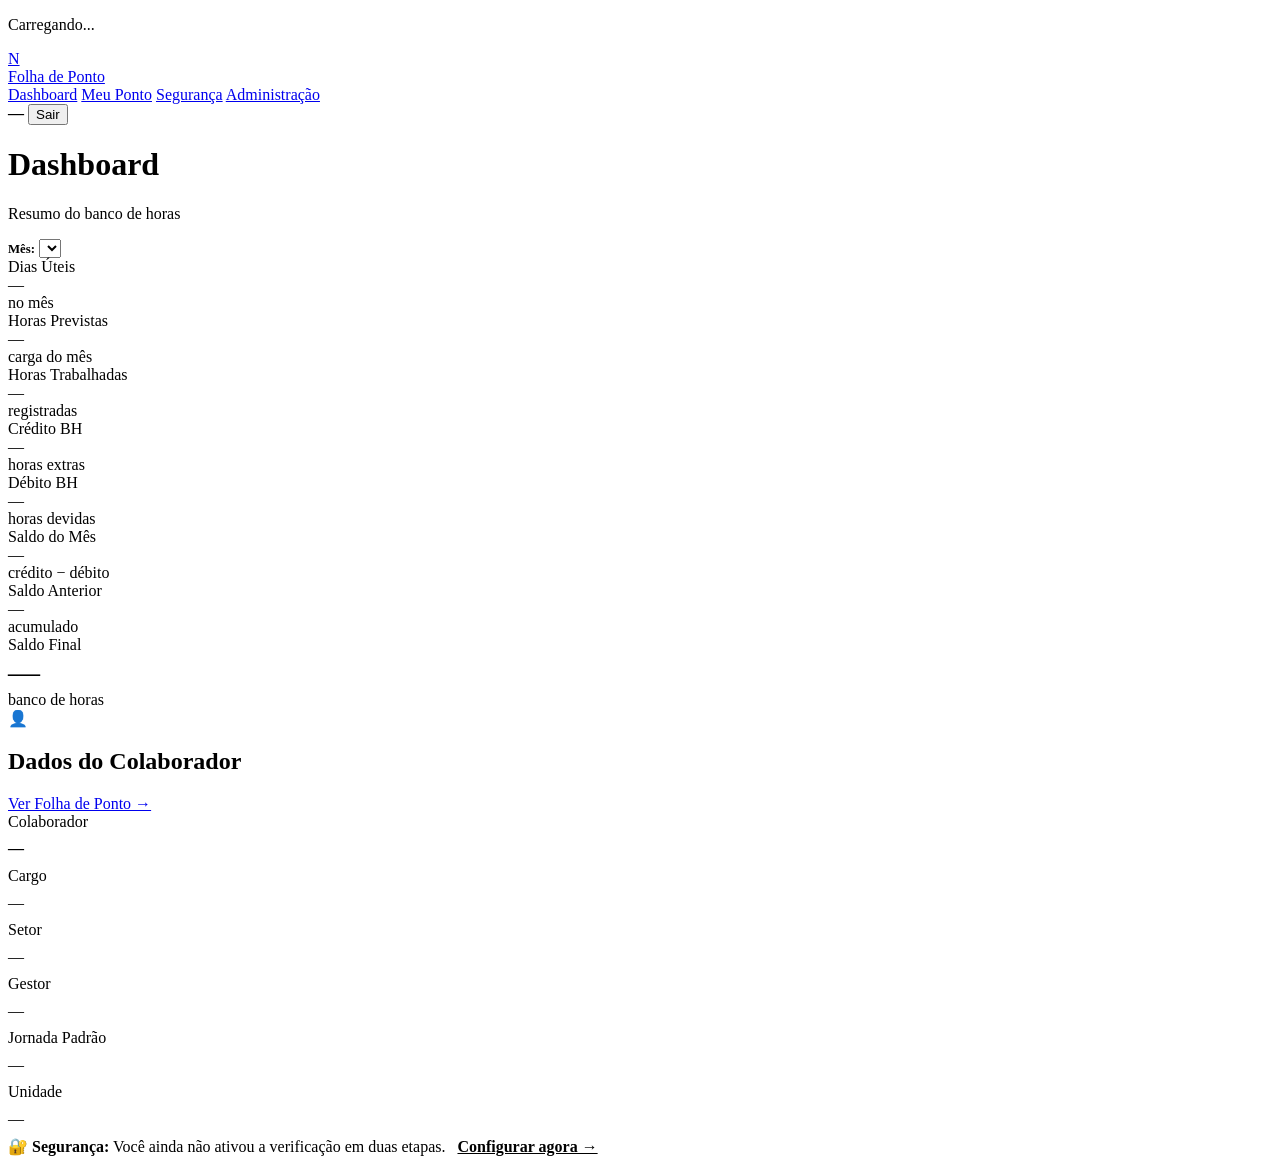
==== public/index.html @ 70bfa0c3 "feat: Sistema de Folha de Ponto com login e 2FA - Login com email + senha (PBKDF2-SHA256) - Verifica" ====
<!DOCTYPE html>
<html lang="pt-BR">
<head>
  <meta charset="UTF-8">
  <meta name="viewport" content="width=device-width, initial-scale=1.0">
  <title>Dashboard — Folha de Ponto NEW Elevadores</title>
  <link rel="stylesheet" href="/assets/css/app.css">
</head>
<body>
  <div id="loadingPage" class="loading-page">
    <div class="spinner-lg"></div>
    <p style="color: var(--muted)">Carregando...</p>
  </div>

  <div id="appWrap" class="app-wrap hidden">
    <!-- Header -->
    <header class="app-header">
      <a href="/" class="logo">
        <div class="logo-mark">N</div>
        <span>Folha de Ponto</span>
      </a>
      <nav>
        <a href="/" class="active" id="navDashboard">Dashboard</a>
        <a href="/ponto.html" id="navPonto">Meu Ponto</a>
        <a href="/configurar-2fa.html" id="navConfig">Segurança</a>
        <a href="/admin.html" id="navAdmin" class="hidden">Administração</a>
      </nav>
      <div class="header-user">
        <strong id="headerNome">—</strong>
        <button class="btn-logout" id="btnLogout">Sair</button>
      </div>
    </header>

    <!-- Main -->
    <main class="app-main">
      <div class="flex-center gap-12 mb-24" style="justify-content: space-between; flex-wrap: wrap;">
        <div>
          <h1>Dashboard</h1>
          <p id="subtitulo" style="margin-top: 4px;">Resumo do banco de horas</p>
        </div>
        <div class="mes-selector">
          <label for="selectMes" style="font-size: .8rem; font-weight: 600; color: var(--muted);">Mês:</label>
          <select id="selectMes"></select>
        </div>
      </div>

      <!-- Métricas -->
      <div class="metrics-grid" id="metricsGrid">
        <div class="metric-card">
          <div class="label">Dias Úteis</div>
          <div class="value neutral" id="mDiasUteis">—</div>
          <div class="sub">no mês</div>
        </div>
        <div class="metric-card">
          <div class="label">Horas Previstas</div>
          <div class="value neutral" id="mHorasPrevistas">—</div>
          <div class="sub">carga do mês</div>
        </div>
        <div class="metric-card">
          <div class="label">Horas Trabalhadas</div>
          <div class="value" id="mHorasTrabalhadas">—</div>
          <div class="sub">registradas</div>
        </div>
        <div class="metric-card">
          <div class="label">Crédito BH</div>
          <div class="value positive" id="mCredito">—</div>
          <div class="sub">horas extras</div>
        </div>
        <div class="metric-card">
          <div class="label">Débito BH</div>
          <div class="value negative" id="mDebito">—</div>
          <div class="sub">horas devidas</div>
        </div>
        <div class="metric-card">
          <div class="label">Saldo do Mês</div>
          <div class="value" id="mSaldoMes">—</div>
          <div class="sub">crédito − débito</div>
        </div>
        <div class="metric-card">
          <div class="label">Saldo Anterior</div>
          <div class="value neutral" id="mSaldoAnterior">—</div>
          <div class="sub">acumulado</div>
        </div>
        <div class="metric-card">
          <div class="label">Saldo Final</div>
          <div class="value" id="mSaldoFinal" style="font-size: 2rem;">—</div>
          <div class="sub">banco de horas</div>
        </div>
      </div>

      <!-- Card de perfil -->
      <div class="card">
        <div class="card-header">
          <div class="card-title">
            <div class="card-icon">👤</div>
            <h2>Dados do Colaborador</h2>
          </div>
          <a href="/ponto.html" class="btn btn-primary btn-sm">Ver Folha de Ponto →</a>
        </div>
        <div class="form-grid" id="perfilGrid">
          <div class="field">
            <label>Colaborador</label>
            <div id="pNome" style="padding: 9px 0; font-weight: 600;">—</div>
          </div>
          <div class="field">
            <label>Cargo</label>
            <div id="pCargo" style="padding: 9px 0;">—</div>
          </div>
          <div class="field">
            <label>Setor</label>
            <div id="pSetor" style="padding: 9px 0;">—</div>
          </div>
          <div class="field">
            <label>Gestor</label>
            <div id="pGestor" style="padding: 9px 0;">—</div>
          </div>
          <div class="field">
            <label>Jornada Padrão</label>
            <div id="pJornada" style="padding: 9px 0;">—</div>
          </div>
          <div class="field">
            <label>Unidade</label>
            <div id="pUnidade" style="padding: 9px 0;">—</div>
          </div>
        </div>
      </div>

      <!-- Aviso 2FA -->
      <div id="aviso2fa" class="alert alert-warn mt-16 hidden">
        🔐 <strong>Segurança:</strong> Você ainda não ativou a verificação em duas etapas.
        <a href="/configurar-2fa.html" style="color: var(--warn); font-weight: 600; margin-left: 8px;">Configurar agora →</a>
      </div>
    </main>
  </div>

  <script src="/assets/js/app.js"></script>
  <script>
    const { Sessao, api, UI, formatarMesAno, gerarOpcoesMeses, mesAnoAtual } = FP;

    if (!Sessao.isLogado()) {
      window.location.replace('/login.html');
    }

    // Configurar header
    document.getElementById('headerNome').textContent = Sessao.nome || 'Usuário';
    document.getElementById('btnLogout').onclick = () => Sessao.logout();

    // Mostrar link admin se for admin
    if (Sessao.isAdmin()) {
      document.getElementById('navAdmin').classList.remove('hidden');
    }

    let mesAtual = mesAnoAtual();

    async function carregarDashboard() {
      try {
        const data = await api('getDashboard', { mesAno: mesAtual });
        const r = data.resumo;
        const u = data.usuario;

        document.getElementById('subtitulo').textContent =
          `${u.nome} · ${formatarMesAno(mesAtual)}`;

        // Métricas
        document.getElementById('mDiasUteis').textContent = r.dias_uteis;
        document.getElementById('mHorasPrevistas').textContent = UI.formatHoras(r.horas_previstas);
        document.getElementById('mHorasTrabalhadas').textContent = UI.formatHoras(r.horas_trabalhadas);
        document.getElementById('mCredito').textContent = UI.formatHoras(r.credito);
        document.getElementById('mDebito').textContent = UI.formatHoras(r.debito);

        const elSaldoMes = document.getElementById('mSaldoMes');
        elSaldoMes.innerHTML = UI.formatSaldo(r.saldo_mes);

        document.getElementById('mSaldoAnterior').textContent = UI.formatHoras(r.saldo_anterior);

        const elSaldoFinal = document.getElementById('mSaldoFinal');
        elSaldoFinal.innerHTML = UI.formatSaldo(r.saldo_final);

        // Perfil
        document.getElementById('pNome').textContent = u.nome || '—';
        document.getElementById('pCargo').textContent = u.cargo || '—';
        document.getElementById('pSetor').textContent = u.setor || '—';
        document.getElementById('pGestor').textContent = u.gestor || '—';
        document.getElementById('pJornada').textContent = u.jornada_padrao || '—';
        document.getElementById('pUnidade').textContent = u.unidade || '—';

        // Aviso 2FA
        if (!u.totp_ativo) {
          document.getElementById('aviso2fa').classList.remove('hidden');
        }

      } catch (err) {
        console.error(err);
      }
    }

    // Inicializar
    const selectMes = document.getElementById('selectMes');
    gerarOpcoesMeses(selectMes, mesAtual);
    selectMes.addEventListener('change', () => {
      mesAtual = selectMes.value;
      carregarDashboard();
    });

    // Mostrar app
    document.getElementById('loadingPage').classList.add('hidden');
    document.getElementById('appWrap').classList.remove('hidden');

    carregarDashboard();
  </script>
</body>
</html>
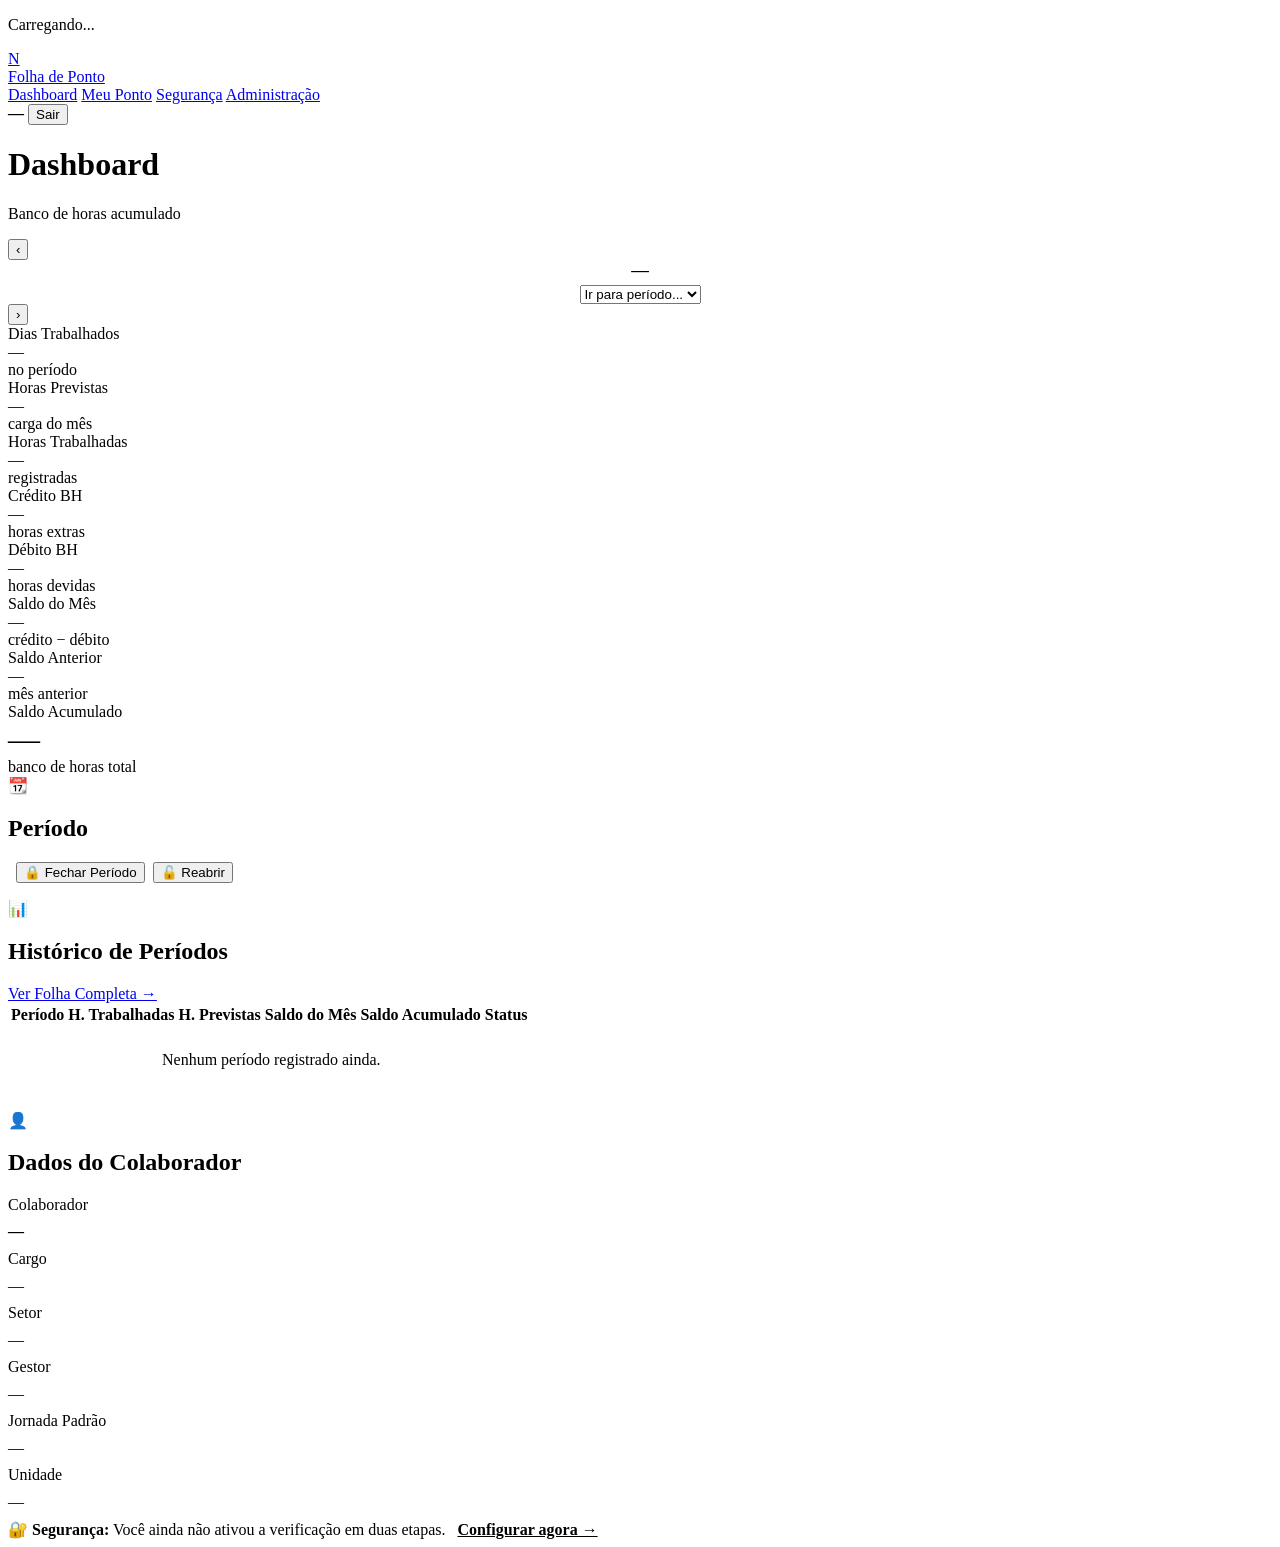
==== commit cb384e58: "feat: histórico contínuo mês a mês, auto-migration, banco de horas acumulado - Backend: auto-migrati" ====
--- a/public/index.html
+++ b/public/index.html
@@ -33,23 +33,31 @@
 
     <!-- Main -->
     <main class="app-main">
+
+      <!-- Navegação de mês -->
       <div class="flex-center gap-12 mb-24" style="justify-content: space-between; flex-wrap: wrap;">
         <div>
           <h1>Dashboard</h1>
-          <p id="subtitulo" style="margin-top: 4px;">Resumo do banco de horas</p>
-        </div>
-        <div class="mes-selector">
-          <label for="selectMes" style="font-size: .8rem; font-weight: 600; color: var(--muted);">Mês:</label>
-          <select id="selectMes"></select>
+          <p id="subtitulo" style="margin-top: 4px; color: var(--muted);">Banco de horas acumulado</p>
+        </div>
+        <div class="mes-nav-group">
+          <button class="btn-nav-arrow" id="btnMesAnterior" title="Mês anterior">&#8249;</button>
+          <div style="display:flex; flex-direction:column; align-items:center; gap:4px;">
+            <span id="mesAtualLabel" style="font-weight:700; font-size:1.1rem; min-width:160px; text-align:center;">—</span>
+            <select id="selectPeriodo" class="select-periodo" title="Ir para período">
+              <option value="">Ir para período...</option>
+            </select>
+          </div>
+          <button class="btn-nav-arrow" id="btnProximoMes" title="Próximo mês">&#8250;</button>
         </div>
       </div>
 
       <!-- Métricas -->
       <div class="metrics-grid" id="metricsGrid">
         <div class="metric-card">
-          <div class="label">Dias Úteis</div>
-          <div class="value neutral" id="mDiasUteis">—</div>
-          <div class="sub">no mês</div>
+          <div class="label">Dias Trabalhados</div>
+          <div class="value neutral" id="mDiasTrabalhados">—</div>
+          <div class="sub">no período</div>
         </div>
         <div class="metric-card">
           <div class="label">Horas Previstas</div>
@@ -79,133 +87,230 @@
         <div class="metric-card">
           <div class="label">Saldo Anterior</div>
           <div class="value neutral" id="mSaldoAnterior">—</div>
-          <div class="sub">acumulado</div>
-        </div>
-        <div class="metric-card">
-          <div class="label">Saldo Final</div>
+          <div class="sub">mês anterior</div>
+        </div>
+        <div class="metric-card" style="border: 2px solid var(--primary);">
+          <div class="label">Saldo Acumulado</div>
           <div class="value" id="mSaldoFinal" style="font-size: 2rem;">—</div>
-          <div class="sub">banco de horas</div>
-        </div>
-      </div>
-
-      <!-- Card de perfil -->
+          <div class="sub">banco de horas total</div>
+        </div>
+      </div>
+
+      <!-- Status do período + ações -->
+      <div class="card" id="cardPeriodo" style="margin-bottom:16px;">
+        <div class="card-header">
+          <div class="card-title">
+            <div class="card-icon">📆</div>
+            <h2 id="tituloPeriodo">Período</h2>
+          </div>
+          <div style="display:flex; gap:8px; align-items:center;">
+            <span id="badgePeriodo" class="badge"></span>
+            <button id="btnFecharPeriodo" class="btn btn-secondary btn-sm hidden">🔒 Fechar Período</button>
+            <button id="btnReabrirPeriodo" class="btn btn-outline btn-sm hidden">🔓 Reabrir</button>
+          </div>
+        </div>
+      </div>
+
+      <!-- Histórico de períodos -->
       <div class="card">
+        <div class="card-header">
+          <div class="card-title">
+            <div class="card-icon">📊</div>
+            <h2>Histórico de Períodos</h2>
+          </div>
+          <a href="/ponto.html" class="btn btn-primary btn-sm">Ver Folha Completa →</a>
+        </div>
+        <div style="overflow-x:auto;">
+          <table class="table" id="tabelaPeriodos">
+            <thead>
+              <tr>
+                <th>Período</th>
+                <th>H. Trabalhadas</th>
+                <th>H. Previstas</th>
+                <th>Saldo do Mês</th>
+                <th>Saldo Acumulado</th>
+                <th>Status</th>
+                <th></th>
+              </tr>
+            </thead>
+            <tbody id="bodyPeriodos">
+              <tr><td colspan="7" style="text-align:center;color:var(--muted);padding:24px;">Nenhum período registrado ainda.</td></tr>
+            </tbody>
+          </table>
+        </div>
+      </div>
+
+      <!-- Perfil -->
+      <div class="card" style="margin-top:16px;">
         <div class="card-header">
           <div class="card-title">
             <div class="card-icon">👤</div>
             <h2>Dados do Colaborador</h2>
           </div>
-          <a href="/ponto.html" class="btn btn-primary btn-sm">Ver Folha de Ponto →</a>
         </div>
         <div class="form-grid" id="perfilGrid">
-          <div class="field">
-            <label>Colaborador</label>
-            <div id="pNome" style="padding: 9px 0; font-weight: 600;">—</div>
-          </div>
-          <div class="field">
-            <label>Cargo</label>
-            <div id="pCargo" style="padding: 9px 0;">—</div>
-          </div>
-          <div class="field">
-            <label>Setor</label>
-            <div id="pSetor" style="padding: 9px 0;">—</div>
-          </div>
-          <div class="field">
-            <label>Gestor</label>
-            <div id="pGestor" style="padding: 9px 0;">—</div>
-          </div>
-          <div class="field">
-            <label>Jornada Padrão</label>
-            <div id="pJornada" style="padding: 9px 0;">—</div>
-          </div>
-          <div class="field">
-            <label>Unidade</label>
-            <div id="pUnidade" style="padding: 9px 0;">—</div>
-          </div>
+          <div class="field"><label>Colaborador</label><div id="pNome" style="padding:9px 0;font-weight:600;">—</div></div>
+          <div class="field"><label>Cargo</label><div id="pCargo" style="padding:9px 0;">—</div></div>
+          <div class="field"><label>Setor</label><div id="pSetor" style="padding:9px 0;">—</div></div>
+          <div class="field"><label>Gestor</label><div id="pGestor" style="padding:9px 0;">—</div></div>
+          <div class="field"><label>Jornada Padrão</label><div id="pJornada" style="padding:9px 0;">—</div></div>
+          <div class="field"><label>Unidade</label><div id="pUnidade" style="padding:9px 0;">—</div></div>
         </div>
       </div>
 
       <!-- Aviso 2FA -->
       <div id="aviso2fa" class="alert alert-warn mt-16 hidden">
         🔐 <strong>Segurança:</strong> Você ainda não ativou a verificação em duas etapas.
-        <a href="/configurar-2fa.html" style="color: var(--warn); font-weight: 600; margin-left: 8px;">Configurar agora →</a>
+        <a href="/configurar-2fa.html" style="color:var(--warn);font-weight:600;margin-left:8px;">Configurar agora →</a>
       </div>
     </main>
   </div>
 
   <script src="/assets/js/app.js"></script>
   <script>
-    const { Sessao, api, UI, formatarMesAno, gerarOpcoesMeses, mesAnoAtual } = FP;
-
-    if (!Sessao.isLogado()) {
-      window.location.replace('/login.html');
-    }
-
-    // Configurar header
+    const { Sessao, api, UI, formatarMesAno, mesAnoAtual } = FP;
+
+    if (!Sessao.isLogado()) window.location.replace('/login.html');
+
     document.getElementById('headerNome').textContent = Sessao.nome || 'Usuário';
     document.getElementById('btnLogout').onclick = () => Sessao.logout();
-
-    // Mostrar link admin se for admin
-    if (Sessao.isAdmin()) {
-      document.getElementById('navAdmin').classList.remove('hidden');
-    }
+    if (Sessao.isAdmin()) document.getElementById('navAdmin').classList.remove('hidden');
 
     let mesAtual = mesAnoAtual();
+    let periodosCache = [];
+
+    // Navegação por setas
+    document.getElementById('btnMesAnterior').onclick = () => navegarMes(-1);
+    document.getElementById('btnProximoMes').onclick  = () => navegarMes(1);
+    document.getElementById('selectPeriodo').addEventListener('change', function() {
+      if (this.value) { mesAtual = this.value; carregarDashboard(); }
+    });
+    document.getElementById('btnFecharPeriodo').onclick  = fecharPeriodo;
+    document.getElementById('btnReabrirPeriodo').onclick = reabrirPeriodo;
+
+    function navegarMes(delta) {
+      const [ano, mes] = mesAtual.split('-').map(Number);
+      let nm = mes + delta, na = ano;
+      if (nm < 1)  { nm = 12; na--; }
+      if (nm > 12) { nm = 1;  na++; }
+      mesAtual = `${na}-${String(nm).padStart(2,'0')}`;
+      carregarDashboard();
+    }
 
     async function carregarDashboard() {
       try {
         const data = await api('getDashboard', { mesAno: mesAtual });
         const r = data.resumo;
         const u = data.usuario;
-
-        document.getElementById('subtitulo').textContent =
-          `${u.nome} · ${formatarMesAno(mesAtual)}`;
+        const p = data.periodo;
+        periodosCache = data.periodos || [];
+
+        // Label do mês
+        document.getElementById('mesAtualLabel').textContent = r.mes_label || formatarMesAno(mesAtual);
+        document.getElementById('subtitulo').textContent = `${u.nome} · Banco de horas acumulado`;
 
         // Métricas
-        document.getElementById('mDiasUteis').textContent = r.dias_uteis;
-        document.getElementById('mHorasPrevistas').textContent = UI.formatHoras(r.horas_previstas);
+        document.getElementById('mDiasTrabalhados').textContent = r.dias_trabalhados ?? '—';
+        document.getElementById('mHorasPrevistas').textContent  = UI.formatHoras(r.horas_previstas);
         document.getElementById('mHorasTrabalhadas').textContent = UI.formatHoras(r.horas_trabalhadas);
-        document.getElementById('mCredito').textContent = UI.formatHoras(r.credito);
-        document.getElementById('mDebito').textContent = UI.formatHoras(r.debito);
-
-        const elSaldoMes = document.getElementById('mSaldoMes');
-        elSaldoMes.innerHTML = UI.formatSaldo(r.saldo_mes);
-
+        document.getElementById('mCredito').textContent  = UI.formatHoras(r.credito);
+        document.getElementById('mDebito').textContent   = UI.formatHoras(r.debito);
         document.getElementById('mSaldoAnterior').textContent = UI.formatHoras(r.saldo_anterior);
-
-        const elSaldoFinal = document.getElementById('mSaldoFinal');
-        elSaldoFinal.innerHTML = UI.formatSaldo(r.saldo_final);
+        document.getElementById('mSaldoMes').innerHTML   = UI.formatSaldo(r.saldo_mes);
+        document.getElementById('mSaldoFinal').innerHTML = UI.formatSaldo(r.saldo_final);
+
+        // Período
+        if (p) {
+          document.getElementById('tituloPeriodo').textContent = `Período: ${r.mes_label}`;
+          const badge = document.getElementById('badgePeriodo');
+          badge.textContent = p.status === 'fechado' ? '🔒 Fechado' : '🟢 Aberto';
+          badge.className = `badge ${p.status === 'fechado' ? 'badge-secondary' : 'badge-success'}`;
+
+          if (Sessao.isAdmin()) {
+            document.getElementById('btnFecharPeriodo').classList.toggle('hidden', p.status === 'fechado');
+            document.getElementById('btnReabrirPeriodo').classList.toggle('hidden', p.status !== 'fechado');
+          }
+        }
+
+        // Select de períodos
+        atualizarSelectPeriodos();
+
+        // Tabela de histórico
+        renderizarTabelaPeriodos(periodosCache);
 
         // Perfil
-        document.getElementById('pNome').textContent = u.nome || '—';
-        document.getElementById('pCargo').textContent = u.cargo || '—';
-        document.getElementById('pSetor').textContent = u.setor || '—';
-        document.getElementById('pGestor').textContent = u.gestor || '—';
+        document.getElementById('pNome').textContent    = u.nome    || '—';
+        document.getElementById('pCargo').textContent   = u.cargo   || '—';
+        document.getElementById('pSetor').textContent   = u.setor   || '—';
+        document.getElementById('pGestor').textContent  = u.gestor  || '—';
         document.getElementById('pJornada').textContent = u.jornada_padrao || '—';
         document.getElementById('pUnidade').textContent = u.unidade || '—';
 
-        // Aviso 2FA
-        if (!u.totp_ativo) {
-          document.getElementById('aviso2fa').classList.remove('hidden');
-        }
+        if (!u.totp_ativo) document.getElementById('aviso2fa').classList.remove('hidden');
 
       } catch (err) {
         console.error(err);
       }
     }
 
-    // Inicializar
-    const selectMes = document.getElementById('selectMes');
-    gerarOpcoesMeses(selectMes, mesAtual);
-    selectMes.addEventListener('change', () => {
-      mesAtual = selectMes.value;
-      carregarDashboard();
-    });
+    function atualizarSelectPeriodos() {
+      const sel = document.getElementById('selectPeriodo');
+      sel.innerHTML = '<option value="">Ir para período...</option>' +
+        periodosCache.map(p =>
+          `<option value="${p.mesAno}" ${p.mesAno === mesAtual ? 'selected' : ''}>${p.label}${p.status === 'fechado' ? ' 🔒' : ''}</option>`
+        ).join('');
+    }
+
+    function renderizarTabelaPeriodos(periodos) {
+      const tbody = document.getElementById('bodyPeriodos');
+      if (!periodos || periodos.length === 0) {
+        tbody.innerHTML = '<tr><td colspan="7" style="text-align:center;color:var(--muted);padding:24px;">Nenhum período registrado ainda. Acesse a folha de ponto para começar.</td></tr>';
+        return;
+      }
+      tbody.innerHTML = periodos.map(p => {
+        const smClass  = (p.saldo_periodo  || 0) >= 0 ? 'positive' : 'negative';
+        const saClass  = (p.saldo_acumulado || 0) >= 0 ? 'positive' : 'negative';
+        const badge    = p.status === 'fechado'
+          ? '<span class="badge badge-secondary">Fechado</span>'
+          : '<span class="badge badge-success">Aberto</span>';
+        const rowClass = p.mesAno === mesAtual ? 'style="background:var(--primary-light,#f0f4ff);"' : '';
+        return `
+          <tr ${rowClass}>
+            <td><strong>${p.label}</strong></td>
+            <td>${UI.formatHoras(p.horas_trabalhadas || 0)}</td>
+            <td>${UI.formatHoras(p.horas_previstas  || 0)}</td>
+            <td class="${smClass}">${UI.formatSaldoSimples(p.saldo_periodo  || 0)}</td>
+            <td class="${saClass}"><strong>${UI.formatSaldoSimples(p.saldo_acumulado || 0)}</strong></td>
+            <td>${badge}</td>
+            <td>
+              <button class="btn-link" onclick="irParaPeriodo('${p.mesAno}')">Ver folha</button>
+            </td>
+          </tr>
+        `;
+      }).join('');
+    }
+
+    function irParaPeriodo(mesAno) {
+      window.location.href = `/ponto.html?mes=${mesAno}`;
+    }
+
+    async function fecharPeriodo() {
+      if (!confirm(`Fechar o período ${formatarMesAno(mesAtual)}?\nApós fechado, apenas administradores podem editar.`)) return;
+      const resp = await api('fecharPeriodo', { mesAno: mesAtual });
+      if (resp.sucesso) { alert(resp.mensagem); carregarDashboard(); }
+      else alert('Erro: ' + resp.erro);
+    }
+
+    async function reabrirPeriodo() {
+      if (!confirm(`Reabrir o período ${formatarMesAno(mesAtual)}?`)) return;
+      const resp = await api('reabrirPeriodo', { mesAno: mesAtual });
+      if (resp.sucesso) { alert(resp.mensagem); carregarDashboard(); }
+      else alert('Erro: ' + resp.erro);
+    }
 
     // Mostrar app
     document.getElementById('loadingPage').classList.add('hidden');
     document.getElementById('appWrap').classList.remove('hidden');
-
     carregarDashboard();
   </script>
 </body>
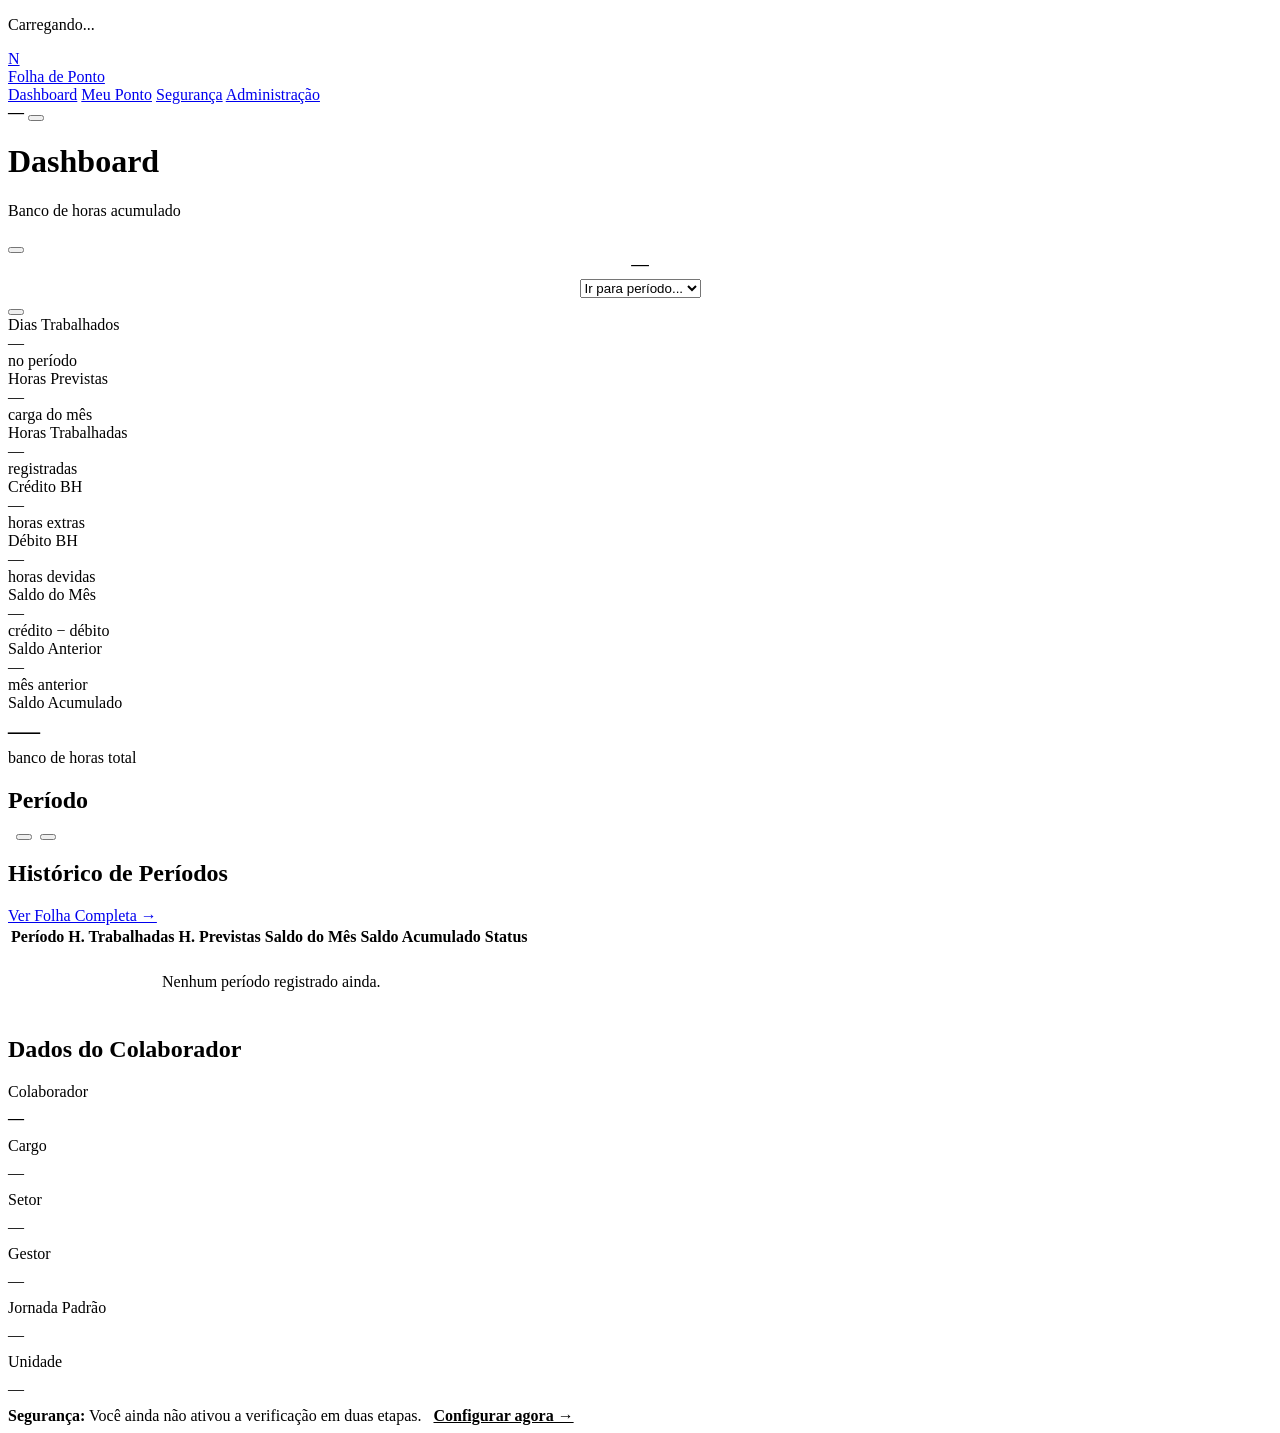
==== commit 4be52ac1: "feat: salvamento rapido com cache, todos os dias editaveis, SVGs substituem emojis" ====
--- a/public/index.html
+++ b/public/index.html
@@ -5,6 +5,7 @@
   <meta name="viewport" content="width=device-width, initial-scale=1.0">
   <title>Dashboard — Folha de Ponto NEW Elevadores</title>
   <link rel="stylesheet" href="/assets/css/app.css">
+  <script src="/assets/js/icons.js"></script>
 </head>
 <body>
   <div id="loadingPage" class="loading-page">
@@ -27,7 +28,7 @@
       </nav>
       <div class="header-user">
         <strong id="headerNome">—</strong>
-        <button class="btn-logout" id="btnLogout">Sair</button>
+        <button id="btnLogout" class="btn-logout"></button>
       </div>
     </header>
 
@@ -41,14 +42,14 @@
           <p id="subtitulo" style="margin-top: 4px; color: var(--muted);">Banco de horas acumulado</p>
         </div>
         <div class="mes-nav-group">
-          <button class="btn-nav-arrow" id="btnMesAnterior" title="Mês anterior">&#8249;</button>
+          <button class="btn-nav-arrow" id="btnMesAnterior" title="Mês anterior"></button>
           <div style="display:flex; flex-direction:column; align-items:center; gap:4px;">
             <span id="mesAtualLabel" style="font-weight:700; font-size:1.1rem; min-width:160px; text-align:center;">—</span>
             <select id="selectPeriodo" class="select-periodo" title="Ir para período">
               <option value="">Ir para período...</option>
             </select>
           </div>
-          <button class="btn-nav-arrow" id="btnProximoMes" title="Próximo mês">&#8250;</button>
+          <button class="btn-nav-arrow" id="btnProximoMes" title="Próximo mês"></button>
         </div>
       </div>
 
@@ -100,13 +101,13 @@
       <div class="card" id="cardPeriodo" style="margin-bottom:16px;">
         <div class="card-header">
           <div class="card-title">
-            <div class="card-icon">📆</div>
+            <div class="card-icon" id="iconPeriodo"></div>
             <h2 id="tituloPeriodo">Período</h2>
           </div>
           <div style="display:flex; gap:8px; align-items:center;">
             <span id="badgePeriodo" class="badge"></span>
-            <button id="btnFecharPeriodo" class="btn btn-secondary btn-sm hidden">🔒 Fechar Período</button>
-            <button id="btnReabrirPeriodo" class="btn btn-outline btn-sm hidden">🔓 Reabrir</button>
+            <button id="btnFecharPeriodo" class="btn btn-secondary btn-sm hidden"></button>
+            <button id="btnReabrirPeriodo" class="btn btn-outline btn-sm hidden"></button>
           </div>
         </div>
       </div>
@@ -115,7 +116,7 @@
       <div class="card">
         <div class="card-header">
           <div class="card-title">
-            <div class="card-icon">📊</div>
+            <div class="card-icon" id="iconHistorico"></div>
             <h2>Histórico de Períodos</h2>
           </div>
           <a href="/ponto.html" class="btn btn-primary btn-sm">Ver Folha Completa →</a>
@@ -144,7 +145,7 @@
       <div class="card" style="margin-top:16px;">
         <div class="card-header">
           <div class="card-title">
-            <div class="card-icon">👤</div>
+            <div class="card-icon" id="iconPerfil"></div>
             <h2>Dados do Colaborador</h2>
           </div>
         </div>
@@ -160,7 +161,7 @@
 
       <!-- Aviso 2FA -->
       <div id="aviso2fa" class="alert alert-warn mt-16 hidden">
-        🔐 <strong>Segurança:</strong> Você ainda não ativou a verificação em duas etapas.
+        <span id="iconSeguranca"></span> <strong>Segurança:</strong> Você ainda não ativou a verificação em duas etapas.
         <a href="/configurar-2fa.html" style="color:var(--warn);font-weight:600;margin-left:8px;">Configurar agora →</a>
       </div>
     </main>
@@ -173,7 +174,16 @@
     if (!Sessao.isLogado()) window.location.replace('/login.html');
 
     document.getElementById('headerNome').textContent = Sessao.nome || 'Usuário';
+    document.getElementById('btnLogout').innerHTML = icon('logOut') + ' Sair';
     document.getElementById('btnLogout').onclick = () => Sessao.logout();
+    document.getElementById('btnMesAnterior').innerHTML = icon('arrowLeft');
+    document.getElementById('btnProximoMes').innerHTML  = icon('arrowRight');
+    document.getElementById('iconPeriodo').innerHTML    = icon('calendar');
+    document.getElementById('iconHistorico').innerHTML  = icon('barChart');
+    document.getElementById('iconPerfil').innerHTML     = icon('user');
+    document.getElementById('iconSeguranca').innerHTML  = icon('shield');
+    document.getElementById('btnFecharPeriodo').innerHTML  = icon('lock')  + ' Fechar Período';
+    document.getElementById('btnReabrirPeriodo').innerHTML = icon('unlock') + ' Reabrir';
     if (Sessao.isAdmin()) document.getElementById('navAdmin').classList.remove('hidden');
 
     let mesAtual = mesAnoAtual();
@@ -223,7 +233,9 @@
         if (p) {
           document.getElementById('tituloPeriodo').textContent = `Período: ${r.mes_label}`;
           const badge = document.getElementById('badgePeriodo');
-          badge.textContent = p.status === 'fechado' ? '🔒 Fechado' : '🟢 Aberto';
+          badge.innerHTML = p.status === 'fechado'
+            ? icon('lock', {size:12}) + ' Fechado'
+            : icon('checkCircle', {size:12}) + ' Aberto';
           badge.className = `badge ${p.status === 'fechado' ? 'badge-secondary' : 'badge-success'}`;
 
           if (Sessao.isAdmin()) {
@@ -257,7 +269,7 @@
       const sel = document.getElementById('selectPeriodo');
       sel.innerHTML = '<option value="">Ir para período...</option>' +
         periodosCache.map(p =>
-          `<option value="${p.mesAno}" ${p.mesAno === mesAtual ? 'selected' : ''}>${p.label}${p.status === 'fechado' ? ' 🔒' : ''}</option>`
+          `<option value="${p.mesAno}" ${p.mesAno === mesAtual ? 'selected' : ''}>${p.label}${p.status === 'fechado' ? ' [Fechado]' : ''}</option>`
         ).join('');
     }
 
